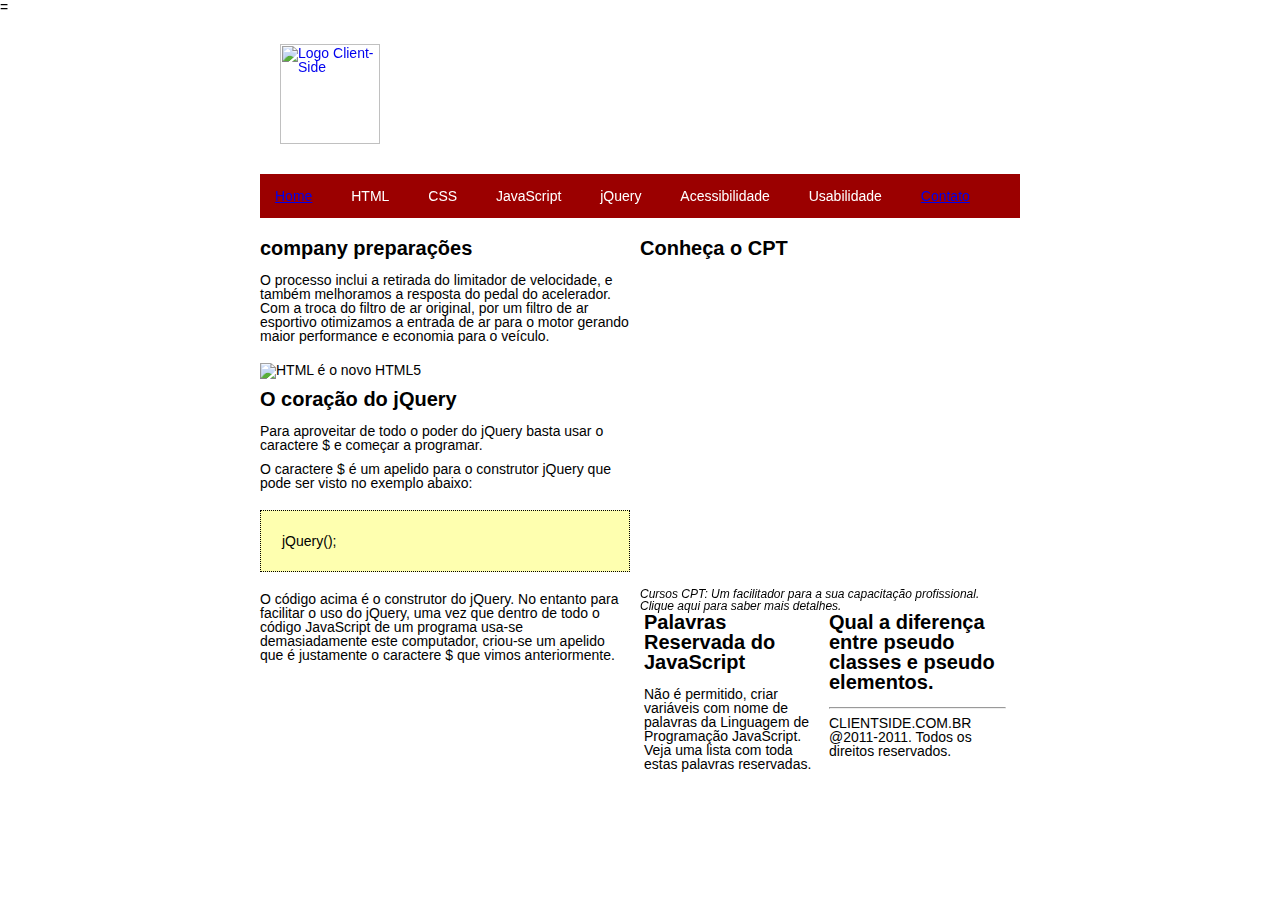
==== index.(clientside) (1).html @ cf26fb84 "y" ====
=<!DOCTYPE html>
<html>

       <head>
<meta charset="utf-8" />
<!-- Definição da codificação de caracteres, neste casa UTF-8. -->
<meta http-equiv="content-language" content="pt" />
<!-- Definição da Linguagem. Neste caso, definiu-se como PT, que é português. -->

             <title>Client-Side: HTML, CSS, JavaScript | Desenvolvimento Web: O céu e o limite:</title>
             <!-- Título da Aba do Navegador. -->
             
             <meta name="description" content="No Site você vai encontrar artigos
             referentes ao desenvolvimento Web ClientSide como HTML:       HTML5;
             JavaScript; CSS3; e JQuery" />
             <!-- Descrição do Site e entrada de palavra-chave, muito importantes
             para que os site obtenha boa pontuação pelos robôs de busca. -->
             <meta name="keywords" content="JavaScript, CSS3, HTML5,   JQuery" />
             
             <meta name="author" content="Helena Domingues" >
             <!-- A Tag meta name author, serve para colocar o nome do Autor   do
             Site.-->
             
             <script type="text/javascript" src="js/comportamento.js"></script>
             <!-- Definição do arquivo JavaScript e CSS, que serão     utilizados
             para a estilização e formatação deste documento HTML. -->
             
             <script type="text/javascript" src="js/jquery-1.2.6.min.js"></script>
             <!-- Definição do arquivo JavaScript e CSS, que serão     utilizados
             para a estilização e formatação deste documento HTML. -->
             
             <link rel="stylesheet" type="text/css" media="screen" href="css/estilos.css" />
             <!-- Definição do arquivo JavaScript e CSS, que serão     utilizados
             para a estilização e formatação deste documento HTML. -->
                        
       </head>

       <body>
             
             <div id="geral">
                 <div id="cabecalho">
                     <div id="logotipo">
                         <a href="/clientside/index.php">
                            <img width=100"" height=100"" src="/tmp/guest-jzgtac/Downloads/ricardao-main/img/carro_logo.jpg title="Logo Client-Side"  alt="Logo Client-Side" border="0" />
                         </a>
                     </div>
                     <div id="menu">
                         <ul>
                             <li><a href="/clientside/index.php">Home</a></li>
                             <li>HTML</li>
                             <li>CSS</li>                             
                             <li>JavaScript</li>
                             <li>jQuery</li>
                             <li>Acessibilidade</li>
                             <li>Usabilidade</li>
                             <li><a href="index.php?pag=fale-conosco">Contato</a></li>                                
                         </ul>
                     </div>
             </div>
             <div id="corpo">
                  <? $pag = $_GET['pag'];?>
                  <? if($pag == ""){?>
                  <div id="destaques">
                      <div id="destaques_top">
                          <div id="destaque_top_esquerda">
                              <h1>company preparações </h1>
                              <p>  
                                O processo inclui a retirada do limitador de velocidade, e também melhoramos a resposta do pedal do acelerador. Com a troca do filtro de ar original, 
                                por um filtro de ar esportivo otimizamos a entrada de ar para o motor gerando maior performance e economia para o veículo.
                              </p>
             <img src="/tmp/guest-bc4gqx/Downloads/ricardao-main/img/foto-carro.jpeg" title="HTML é o novo HTML5" alt="HTML é o novo HTML5" />
             <h1> O coração do jQuery</h1>
             <p>
             Para aproveitar  de todo o poder   do   jQuery   basta   usar      o
             caractere $ e começar a programar.
             </p>
             <p>
             O caractere $ é um apelido para o construtor jQuery que pode     ser
             visto no exemplo abaixo:
             </p>
             <pre>jQuery();</pre>             
             <p>
             O código acima é o construtor do jQuery. No entanto para facilitar o
             uso do jQuery, uma vez que dentro de todo o código JavaScript     de
             um programa usa-se demasiadamente este computador, criou-se       um
             apelido que é justamente o caractere $ que vimos anteriormente.
             </p>
             </div>
             <div id="destaque_top_direita">
             <h1>Conheça o CPT</h1>
             <iframe width="400" height="315" src="https://www.youtube.com/embed/kzoelG4YSrE?si=cHbm1-8tzGprn2di" 
             title="YouTube video player" frameborder="0" allow="accelerometer; autoplay; clipboard-write; encrypted-media; gyroscope; picture-in-picture; web-share" allowfullscreen></iframe>
             
             <span class="legenda">
             Cursos CPT: Um facilitador para a sua capacitação      profissional.
             Clique aqui para saber mais detalhes.
             </span>

             <div id="destuque_top_direita_especial">
             <div class="destaque_top_direita_dividido"> 
             <h1>Palavras Reservada do JavaScript</h1>
             <p>
             Não é permitido, criar variáveis com nome de palavras da   Linguagem
             de Programação JavaScript. Veja uma lista com toda estas    palavras
             reservadas.
             </p>
             </div>
             <div class="destaque_top_direita_dividido">
             <h1>Qual a diferença entre pseudo classes e pseudo elementos.</h1>
                
             
             <hr/>CLIENTSIDE.COM.BR @2011-2011. Todos os direitos reservados.                    
             <!-- Definição da div com id=geral, que vai definir a      estrutura
             geral do Site. -->
             </div>
          </div>
       </body>

</html>
---- css/estilos.css ----
/*Zerando valores dos elementos */
html, body, div, span, applet, object, iframe, h1, h2, h3, h4, h5, h6, p, blockquote, pre, a, abbr, acronym, address, big, cite, code, del, dfn, em, img, ins, kbd, q, s, samp, small, strike, strong, sub, sup, tt, var, b, u, i, center, dl, dt, dd, ol, ul, li, fieldset, form, label, legend, table, caption, tbody, tfoot, thead, tr, th, td, article, aside, canvas, details, embed, figure, figcaption, footer, header, hgroup, menu, nav, output, ruby, section, summary, time, mark, audio, video {margin: 0;padding: 0;	border: 0;font-size: 100%;font: inherit;vertical-align: baseline;} article, aside, details, figcaption, figure, footer, header, hgroup, menu, nav, section {display: block;} body {line-height: 1;font-family:Arial,Helvetica,sans-serif;font-size:14px;} ol, ul {list-style: none;} blockquote, q {quotes: none;} blockquote:before, blockquote:after,q:before, q:after {content: '';	content: none;} table {border-collapse: collapse;border-spacing: 0;}
/*Zerando valores dos elementos */


/* FORMATAÇÃO DO TÍTULO H1 */
h1{
font-weight:bold;
font-size:20px; /* Tamanho da fonte H1 */	
margin-bottom: 15px; /* Margem entre Título H1, e o início do Paragrafo. */
}
img{margin-top:10px; margin-bottom:10px;}
.legenda{
font-style:italic; 
font-size:12px;
}


/*Formatação do Paragrafo, do exemplo da Linguagem jQuery.*/
p{margin-bottom:10px;}
pre {
	background: #FEFFAF;
	color: #000;
	line-height: 18px;
	margin-bottom: 18px;
	padding: 1.5em;
	margin-bottom:20px;
	margin-top:20px;
	border: #000 1px dotted;
}
/* Formatação do MENU Geral da página index.html */
#geral{
width:760px;
margin:0 auto;
text-align:left;
--background-color:red;
}

/*Formatação do MENU da 2ª Coluna, "Conheça o CPT.*/
#cabecalho{}
	
#logotipo{
padding:20px;
}

/*Formatação do Menu Principal, Links Internos, Home, Contato etc.*/
#menu{
background-color: #9b0000;
color:#FFFFFF;
padding: 15px;
}

#menu li{
display:inline;
margin-right: 35px;
}

/*Formatação para dividir o Site, em duas partes.*/
#corpo{margin-top: 20px;}
		
#destaque{}
		
#destaques_top{}
			
#destaque_top_esquerda{
width:370px;
float:left;
}

/*Formatação da Largura das duas Colunas do Site.*/
#destaque_top_direita{
width:370px;
float:left;
margin-left:10px;
}

/*Menu responsável pela Formatação, do Títulos
"Palavras Reservadas",  "Qual a diferença...",
formata em duas colunas.*/
#destuqe_top_direita_especial{
margin-top: 10px;
}
.destaque_top_direita_dividido{
width:177px;
float:left;
padding-left:4px;
padding-right:4px;
}


/*Menu */
#destaques_bottom{
color:#FFF;
clear:both;
}

#destaque_bottom_esquerda{
width:470px;
background-color:#9b0000;
padding:40px;
float:left;
}
    
#destaque_bottom_direita{
width:170px;
background-color:#406db7;
padding:10px;
float:left;
margin-left:20px;
margin-bottom:20px;
text-align:center;
}
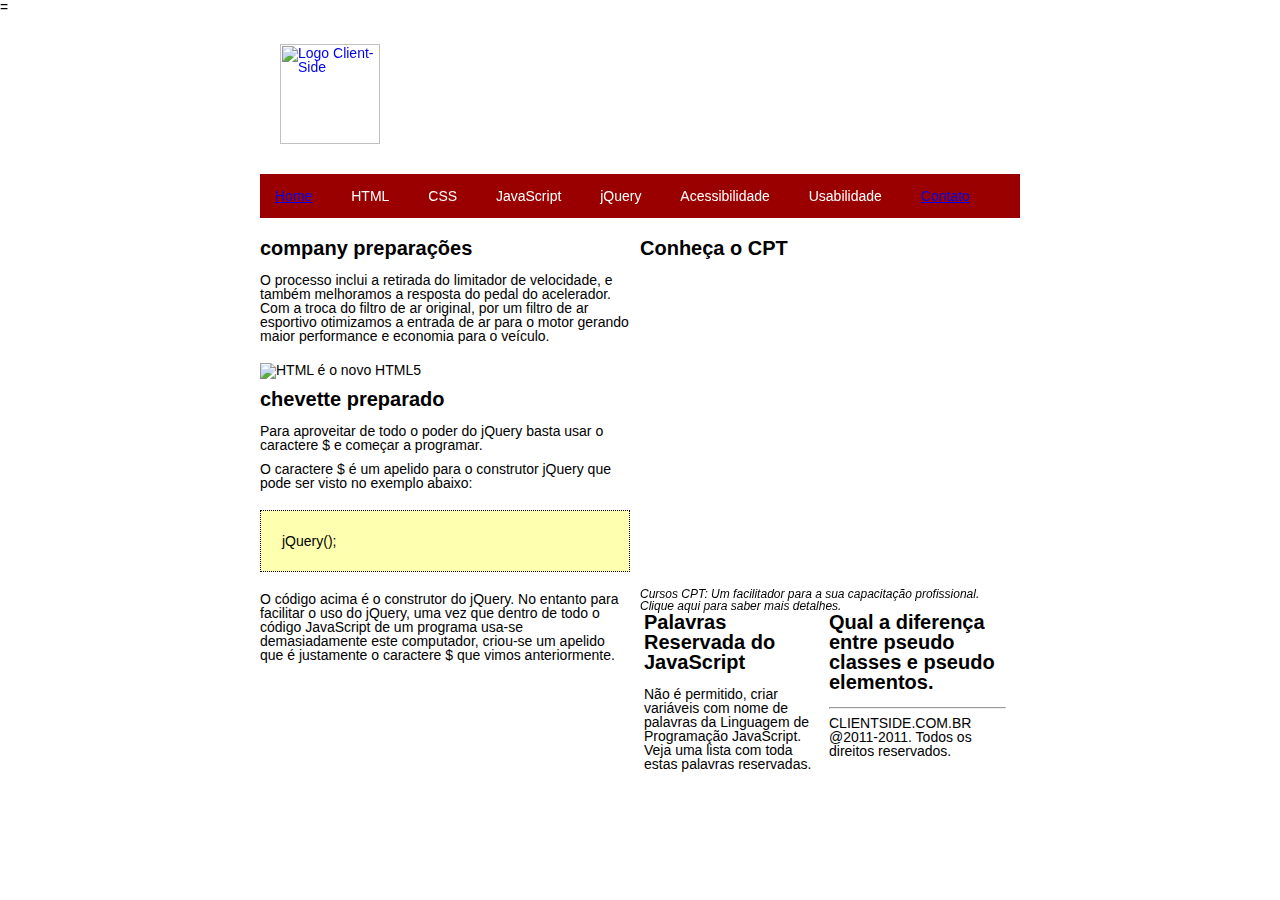
==== commit 83dca708: "y" ====
--- a/index.(clientside) (1).html
+++ b/index.(clientside) (1).html
@@ -41,7 +41,7 @@
                  <div id="cabecalho">
                      <div id="logotipo">
                          <a href="/clientside/index.php">
-                            <img width=100"" height=100"" src="/tmp/guest-jzgtac/Downloads/ricardao-main/img/carro_logo.jpg title="Logo Client-Side"  alt="Logo Client-Side" border="0" />
+                            <img width=100"" height=100"" src="/tmp/guest-jzgtac/Downloads/ricardao-main/img/logo.jpg title="Logo Client-Side"  alt="Logo Client-Side" border="0" />
                          </a>
                      </div>
                      <div id="menu">
@@ -69,7 +69,7 @@
                                 por um filtro de ar esportivo otimizamos a entrada de ar para o motor gerando maior performance e economia para o veículo.
                               </p>
              <img src="/tmp/guest-bc4gqx/Downloads/ricardao-main/img/foto-carro.jpeg" title="HTML é o novo HTML5" alt="HTML é o novo HTML5" />
-             <h1> O coração do jQuery</h1>
+             <h1>chevette preparado</h1>
              <p>
              Para aproveitar  de todo o poder   do   jQuery   basta   usar      o
              caractere $ e começar a programar.
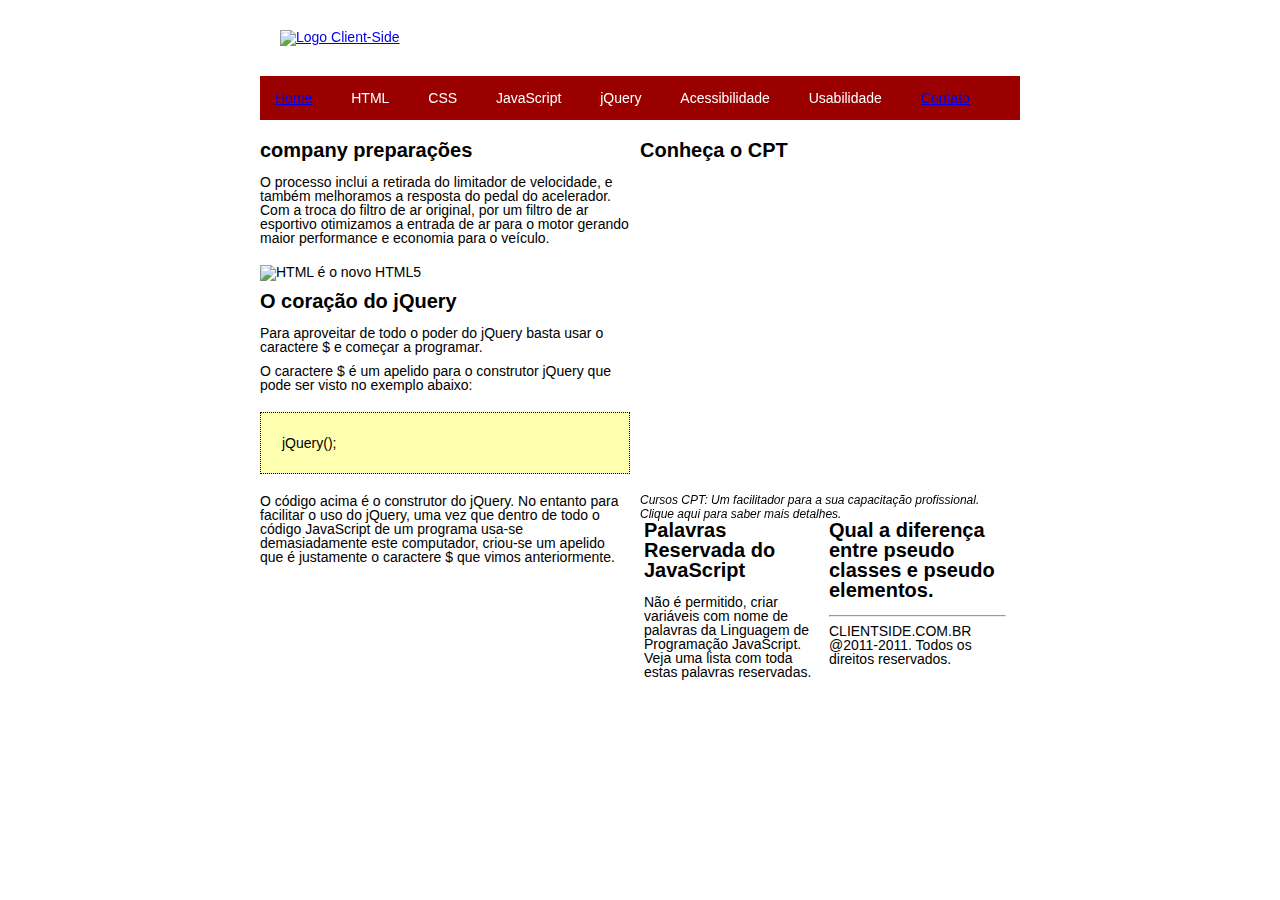
==== commit 4952abb6: "y" ====
--- a/index.(clientside) (1).html
+++ b/index.(clientside) (1).html
@@ -1,4 +1,4 @@
-=<!DOCTYPE html>
+<!DOCTYPE html>
 <html>
 
        <head>
@@ -69,7 +69,7 @@
                                 por um filtro de ar esportivo otimizamos a entrada de ar para o motor gerando maior performance e economia para o veículo.
                               </p>
              <img src="/tmp/guest-bc4gqx/Downloads/ricardao-main/img/foto-carro.jpeg" title="HTML é o novo HTML5" alt="HTML é o novo HTML5" />
-             <h1>chevette preparado</h1>
+             <h1> O coração do jQuery</h1>
              <p>
              Para aproveitar  de todo o poder   do   jQuery   basta   usar      o
              caractere $ e começar a programar.
@@ -116,4 +116,4 @@
           </div>
        </body>
 
-</html>
+</html>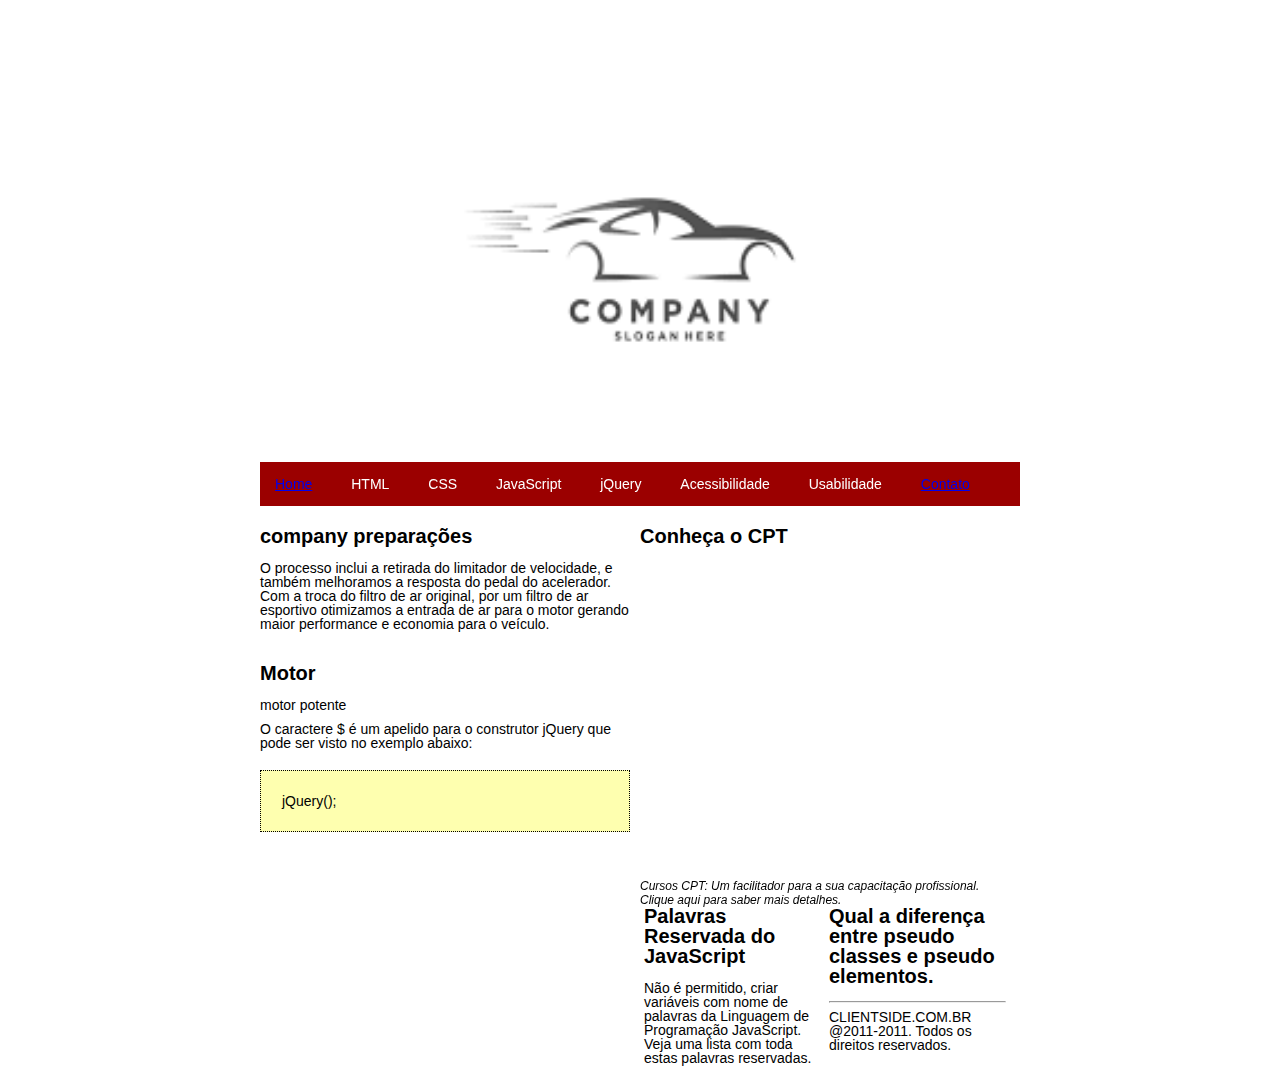
==== commit 9a43d610: "y" ====
--- a/index.(clientside) (1).html
+++ b/index.(clientside) (1).html
@@ -41,7 +41,7 @@
                  <div id="cabecalho">
                      <div id="logotipo">
                          <a href="/clientside/index.php">
-                            <img width=100"" height=100"" src="/tmp/guest-jzgtac/Downloads/ricardao-main/img/logo.jpg title="Logo Client-Side"  alt="Logo Client-Side" border="0" />
+                            <img width=700"" height=400"" src="img/logo.png " Logo Client-Side"  alt="Logo Client-Side" border="0" />
                          </a>
                      </div>
                      <div id="menu">
@@ -68,11 +68,10 @@
                                 O processo inclui a retirada do limitador de velocidade, e também melhoramos a resposta do pedal do acelerador. Com a troca do filtro de ar original, 
                                 por um filtro de ar esportivo otimizamos a entrada de ar para o motor gerando maior performance e economia para o veículo.
                               </p>
-             <img src="/tmp/guest-bc4gqx/Downloads/ricardao-main/img/foto-carro.jpeg" title="HTML é o novo HTML5" alt="HTML é o novo HTML5" />
-             <h1> O coração do jQuery</h1>
+             <img src="/tmp/guest-bc4gqx/Downloads/ricardao-main/img/foto-carro.jpeg" title="" alt="" />
+             <h1> Motor </h1>
              <p>
-             Para aproveitar  de todo o poder   do   jQuery   basta   usar      o
-             caractere $ e começar a programar.
+             motor potente
              </p>
              <p>
              O caractere $ é um apelido para o construtor jQuery que pode     ser
@@ -80,10 +79,7 @@
              </p>
              <pre>jQuery();</pre>             
              <p>
-             O código acima é o construtor do jQuery. No entanto para facilitar o
-             uso do jQuery, uma vez que dentro de todo o código JavaScript     de
-             um programa usa-se demasiadamente este computador, criou-se       um
-             apelido que é justamente o caractere $ que vimos anteriormente.
+            
              </p>
              </div>
              <div id="destaque_top_direita">
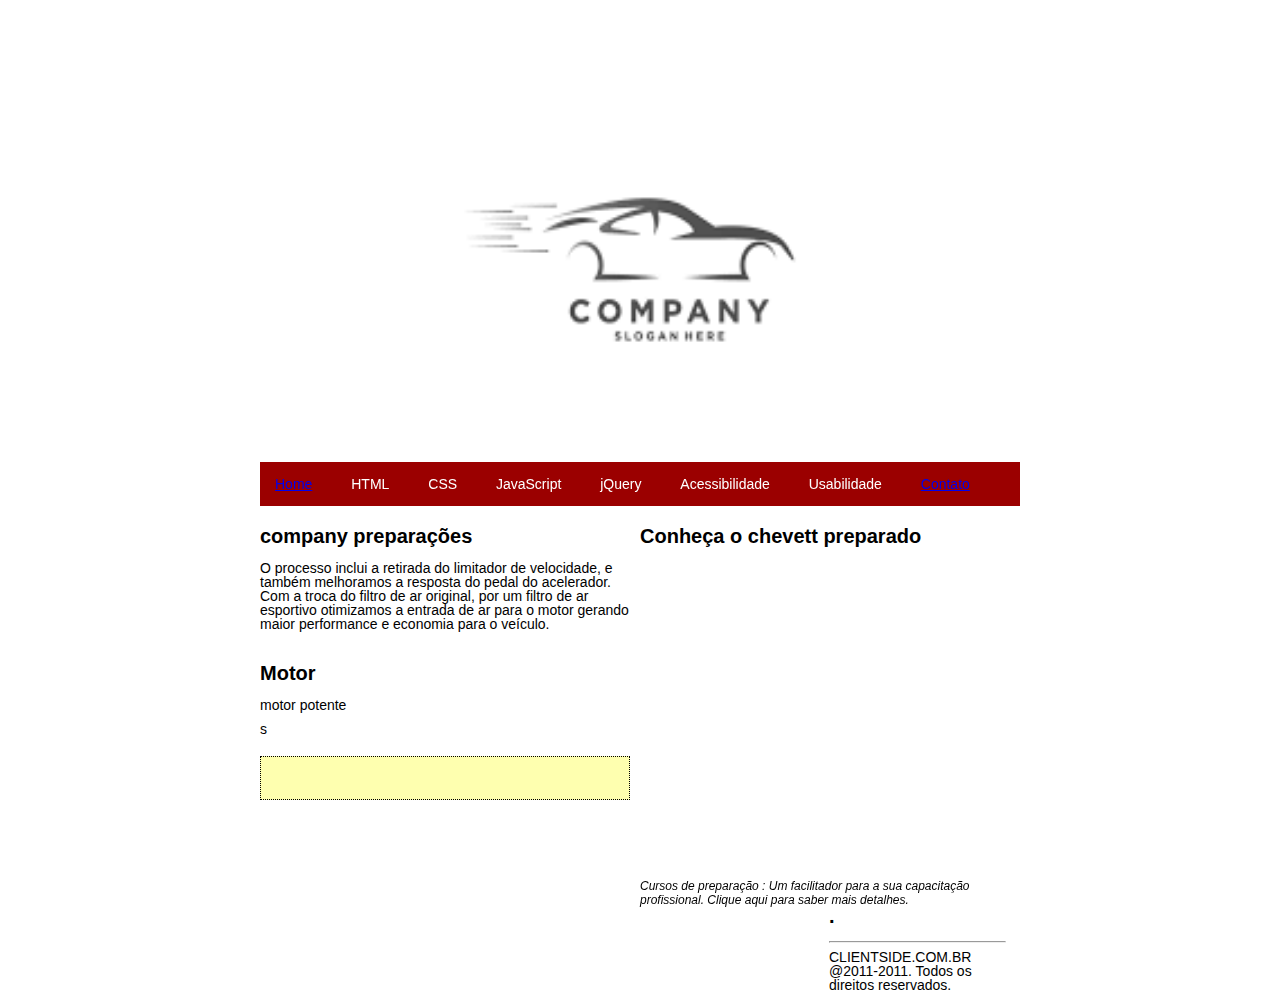
==== commit feff8561: "y" ====
--- a/index.(clientside) (1).html
+++ b/index.(clientside) (1).html
@@ -74,35 +74,32 @@
              motor potente
              </p>
              <p>
-             O caractere $ é um apelido para o construtor jQuery que pode     ser
-             visto no exemplo abaixo:
+             s
              </p>
-             <pre>jQuery();</pre>             
+             <pre></pre>             
              <p>
             
              </p>
              </div>
              <div id="destaque_top_direita">
-             <h1>Conheça o CPT</h1>
+             <h1>Conheça o chevett preparado</h1>
              <iframe width="400" height="315" src="https://www.youtube.com/embed/kzoelG4YSrE?si=cHbm1-8tzGprn2di" 
              title="YouTube video player" frameborder="0" allow="accelerometer; autoplay; clipboard-write; encrypted-media; gyroscope; picture-in-picture; web-share" allowfullscreen></iframe>
              
              <span class="legenda">
-             Cursos CPT: Um facilitador para a sua capacitação      profissional.
+             Cursos de preparação : Um facilitador para a sua capacitação      profissional.
              Clique aqui para saber mais detalhes.
              </span>
 
              <div id="destuque_top_direita_especial">
              <div class="destaque_top_direita_dividido"> 
-             <h1>Palavras Reservada do JavaScript</h1>
+             <h1></h1>
              <p>
-             Não é permitido, criar variáveis com nome de palavras da   Linguagem
-             de Programação JavaScript. Veja uma lista com toda estas    palavras
-             reservadas.
+             
              </p>
              </div>
              <div class="destaque_top_direita_dividido">
-             <h1>Qual a diferença entre pseudo classes e pseudo elementos.</h1>
+             <h1>.</h1>
                 
              
              <hr/>CLIENTSIDE.COM.BR @2011-2011. Todos os direitos reservados.                    
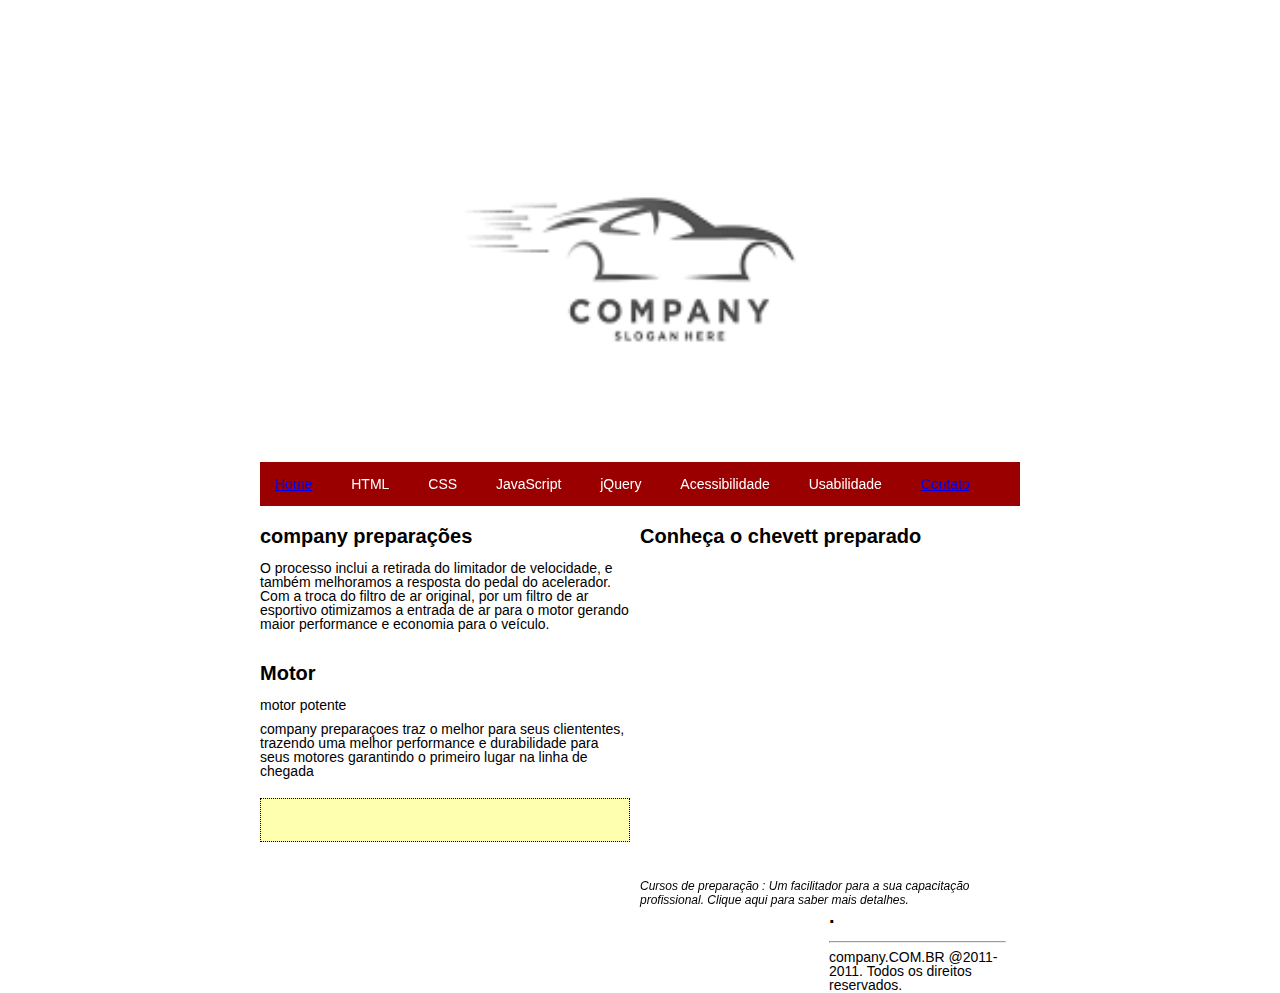
==== commit e5c8b122: "y" ====
--- a/index.(clientside) (1).html
+++ b/index.(clientside) (1).html
@@ -74,7 +74,7 @@
              motor potente
              </p>
              <p>
-             s
+             company preparaçoes traz o melhor para seus cliententes, trazendo uma melhor performance e durabilidade para seus motores garantindo o primeiro lugar na linha de chegada  
              </p>
              <pre></pre>             
              <p>
@@ -102,7 +102,7 @@
              <h1>.</h1>
                 
              
-             <hr/>CLIENTSIDE.COM.BR @2011-2011. Todos os direitos reservados.                    
+             <hr/>company.COM.BR @2011-2011. Todos os direitos reservados.                    
              <!-- Definição da div com id=geral, que vai definir a      estrutura
              geral do Site. -->
              </div>
